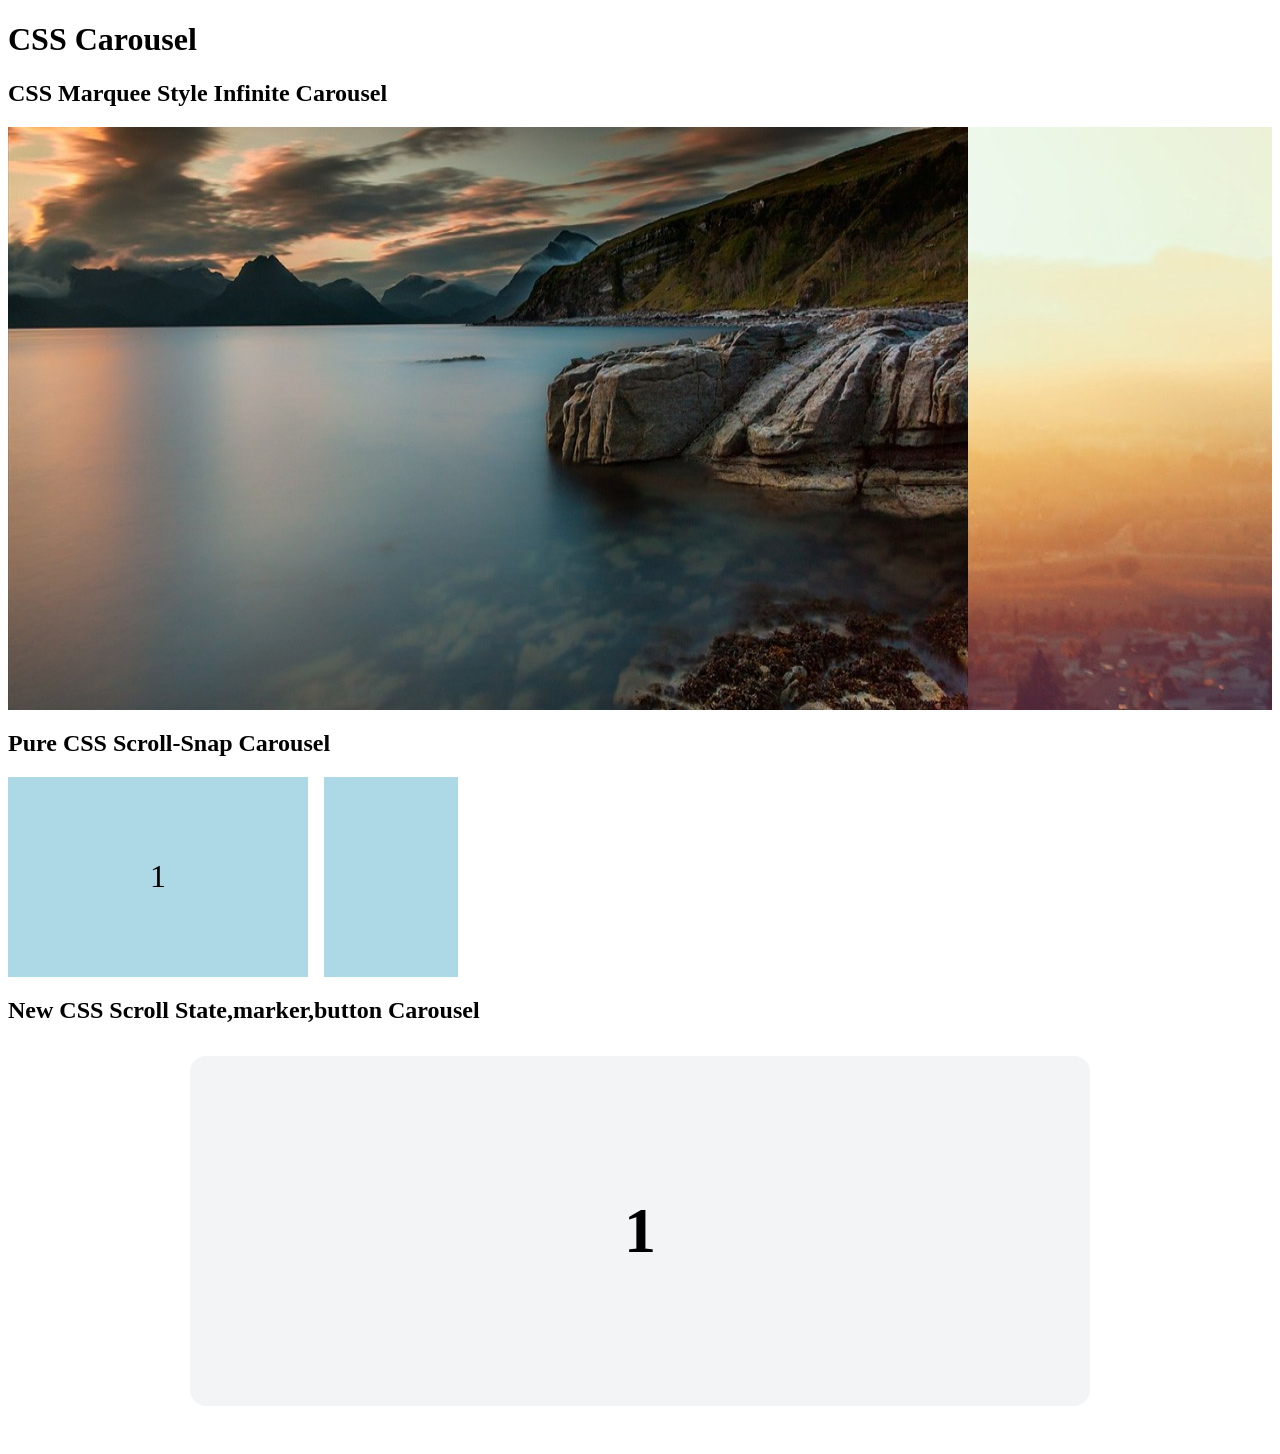
==== carousal.html @ 2491b3c5 "fix: carousal css try" ====
<!DOCTYPE html>
<html lang="en">

<head>
    <meta charset="UTF-8">
    <meta name="viewport" content="width=device-width, initial-scale=1.0">
    <title>Carousal</title>
    <link rel="stylesheet" href="carousal.css">
</head>

<body>
    <h1>CSS Carousel</h1>
    <h2>CSS Marquee Style Infinite Carousel</h2>
    <div class="carousal-wrapper">
        <div class="caroural-items-wrapper">
            <img src="./assets/images/c-image1.jpg" alt="">
            <img src="./assets/images/c-image2.jpg" alt="">
            <img src="./assets/images/c-image3.webp" alt="">
            <img src="./assets/images/c-image4.jpg" alt="">
            <img src="./assets/images/c-image1.jpg" alt="">
            <img src="./assets/images/c-image2.jpg" alt="">
            <img src="./assets/images/c-image3.webp" alt="">
            <img src="./assets/images/c-image4.jpg" alt="">
        </div>

    </div>
    <h2>Pure CSS Scroll-Snap Carousel</h2>
    <div class="ss-carousal-wrapper">
        <div class="slide">1</div>
        <div class="slide">2</div>
        <div class="slide">3</div>
        <div class="slide">4</div>
    </div>
    <h2>New CSS Scroll State,marker,button Carousel</h2>
    <div class="scroll-layout">
        <div class="carousel">
            <ul class="content">
                <li>1</li>
                <li>2</li>
                <li>3</li>
                <li>4</li>
                <li>5</li>
            </ul>
        </div>
    </div>
</body>

</html>
---- carousal.css ----
.carousal-wrapper {
    overflow: hidden;
}

.caroural-items-wrapper {
    display: flex;
    width: max-content;
    animation: marquee 15s linear infinite;
}

@keyframes marquee {
    from {
        transform: translateX(0);
    }

    to {
        transform: translateX(-50%);
    }
}

/* Scroll SNap */
.ss-carousal-wrapper {
    display: flex;
    overflow-x: auto;

    scroll-snap-type: x mandatory;
    scroll-behavior: smooth;

    gap: 16px;
    max-width: 450px;
}

.slide {
    min-width: 300px;
    height: 200px;

    background: lightblue;

    scroll-snap-align: start;

    display: flex;
    justify-content: center;
    align-items: center;

    font-size: 2rem;
}

/* =========================
   new statful carousel Layout
   ========================= */

.scroll-layout {
    display: grid;
    grid-template-areas:
        "scroll scroll scroll"
        "left markers right";

    grid-template-columns: auto 1fr auto;
    gap: 1rem;

    max-width: 900px;
    margin: 2rem auto;
}

/* =========================
   Carousel
   ========================= */

.carousel {
    grid-area: scroll;

    overflow-x: auto;
    scroll-snap-type: x mandatory;
    overscroll-behavior-x: contain;

    scroll-marker-group: after;

    scrollbar-width: none;
}

.carousel::-webkit-scrollbar {
    display: none;
}

/* =========================
   Slides
   ========================= */

.content {
    display: grid;
    grid-auto-flow: column;
    grid-auto-columns: 100%;

    gap: 1rem;

    margin: 0;
    padding: 0;
}

.content li {
    list-style: none;

    height: 350px;

    display: grid;
    place-items: center;

    font-size: 4rem;
    font-weight: bold;

    background: #f3f4f6;
    border-radius: 16px;

    scroll-snap-align: center;
}

/* =========================
   Scroll Buttons
   ========================= */

.carousel::scroll-button(*) {
    width: 48px;
    height: 48px;

    border: none;
    border-radius: 999px;

    background: #111827;
    color: white;

    cursor: pointer;

    font-size: 20px;

    transition: all 0.2s ease;
    /* display: none; */
}

.carousel::scroll-button(*):hover:not(:disabled) {
    transform: scale(1.05);
}

.carousel::scroll-button(*):active:not(:disabled) {
    transform: scale(0.95);
}

.carousel::scroll-button(*):disabled {
    opacity: 0.35;
    cursor: default;
}

/* Left Button */

.carousel::scroll-button(left) {
    content: "←";
    grid-area: left;
}

/* Right Button */

.carousel::scroll-button(right) {
    content: "→";
    grid-area: right;
}

/* =========================
   Marker Container
   ========================= */

.carousel::scroll-marker-group {
    grid-area: markers;

    display: flex;
    justify-content: center;
    align-items: center;

    gap: 12px;
}

/* =========================
   Individual Marker
   ========================= */

.carousel>.content>li::scroll-marker {
    content: "";

    width: 12px;
    height: 12px;

    border-radius: 50%;

    border: 2px solid #9ca3af;
    background: transparent;

    transition: all 0.2s ease;
}

/* Hover */

.carousel>.content>li::scroll-marker:hover {
    border-color: #2563eb;
}

/* Active Marker */

.carousel>.content>li::scroll-marker:target-current {
    background: #2563eb;
    border-color: #2563eb;

    transform: scale(1.25);
}
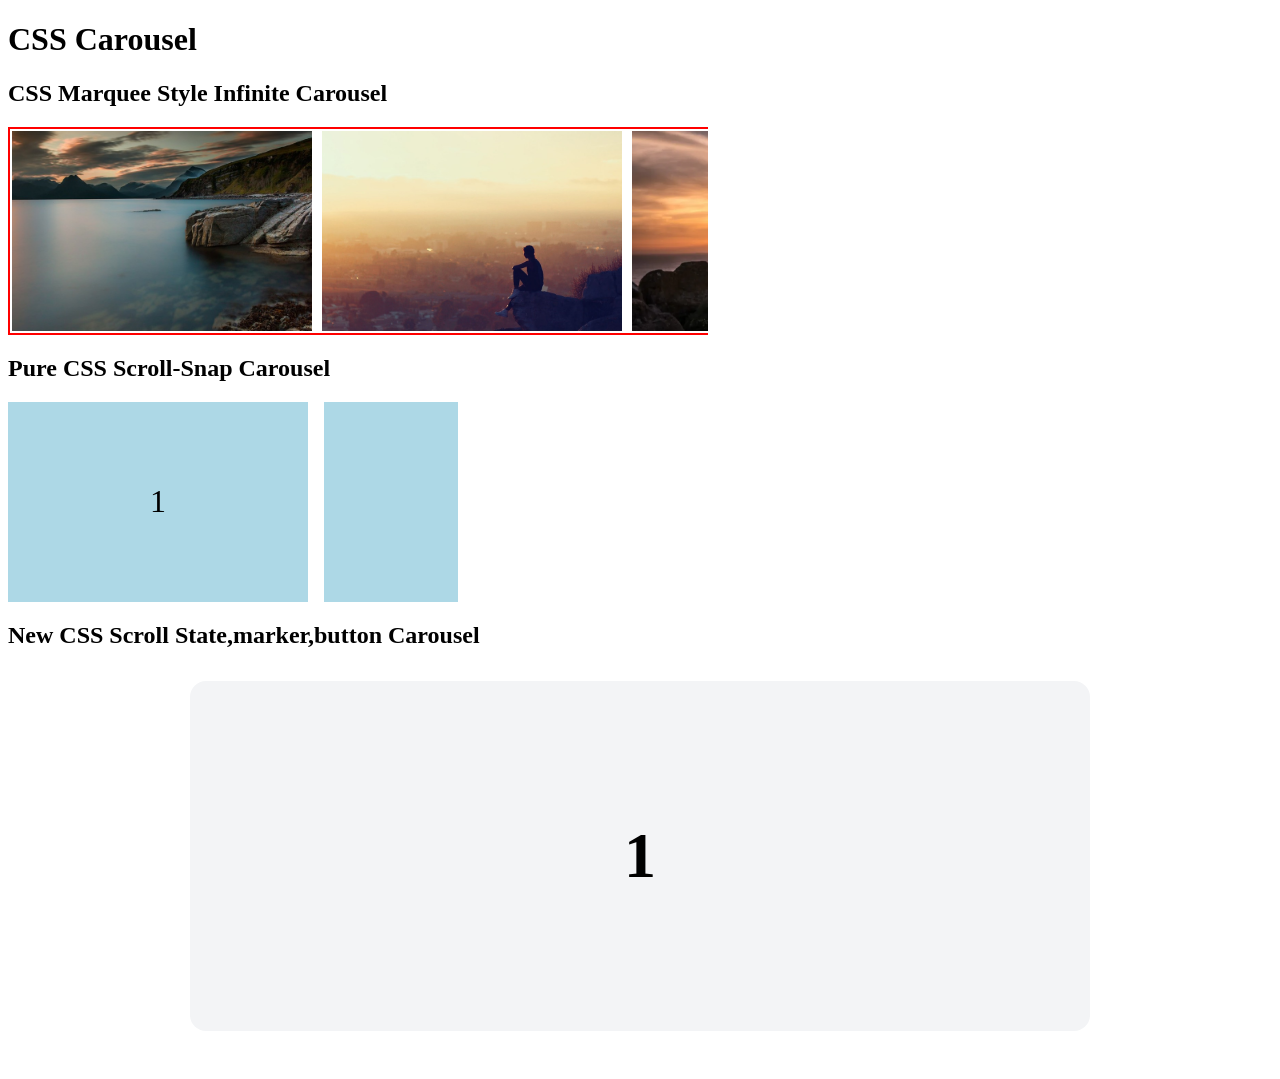
==== commit 13ad395c: "scroll conituous updated" ====
--- a/carousal.html
+++ b/carousal.html
@@ -11,25 +11,33 @@
 <body>
     <h1>CSS Carousel</h1>
     <h2>CSS Marquee Style Infinite Carousel</h2>
+
     <div class="carousal-wrapper">
-        <div class="caroural-items-wrapper">
-            <img src="./assets/images/c-image1.jpg" alt="">
-            <img src="./assets/images/c-image2.jpg" alt="">
-            <img src="./assets/images/c-image3.webp" alt="">
-            <img src="./assets/images/c-image4.jpg" alt="">
-            <img src="./assets/images/c-image1.jpg" alt="">
-            <img src="./assets/images/c-image2.jpg" alt="">
-            <img src="./assets/images/c-image3.webp" alt="">
-            <img src="./assets/images/c-image4.jpg" alt="">
+        <div class="track">
+            <div class="group">
+                <div class="slide"><img src="./assets/images/c-image1.jpg" alt=""></div>
+                <div class="slide"><img src="./assets/images/c-image2.jpg" alt=""></div>
+                <div class="slide"><img src="./assets/images/c-image3.webp" alt=""></div>
+                <div class="slide"><img src="./assets/images/c-image4.jpg" alt=""></div>
+            </div>
+
+            <div class="group" aria-hidden="true">
+                <div class="slide"><img src="./assets/images/c-image1.jpg" alt=""></div>
+                <div class="slide"><img src="./assets/images/c-image2.jpg" alt=""></div>
+                <div class="slide"><img src="./assets/images/c-image3.webp" alt=""></div>
+                <div class="slide"><img src="./assets/images/c-image4.jpg" alt=""></div>
+            </div>
         </div>
+    </div>
 
-    </div>
     <h2>Pure CSS Scroll-Snap Carousel</h2>
     <div class="ss-carousal-wrapper">
         <div class="slide">1</div>
         <div class="slide">2</div>
         <div class="slide">3</div>
         <div class="slide">4</div>
+        <div class="slide">5</div>
+        <div class="slide">6</div>
     </div>
     <h2>New CSS Scroll State,marker,button Carousel</h2>
     <div class="scroll-layout">
--- a/carousal.css
+++ b/carousal.css
@@ -1,11 +1,36 @@
+html {
+    scroll-behavior: smooth;
+}
+
+/* infinite scroll */
 .carousal-wrapper {
     overflow: hidden;
-}
-
-.caroural-items-wrapper {
+    max-width: 700px;
+}
+
+.track {
     display: flex;
     width: max-content;
-    animation: marquee 15s linear infinite;
+    animation: marquee 10s linear infinite;
+    border: 2px solid red;
+    padding: 2px;
+}
+
+.group {
+    display: flex;
+    gap: 10px;
+    flex-shrink: 0;
+}
+
+.carousal-wrapper .slide {
+    flex-shrink: 0;
+}
+
+.slide img {
+    display: block;
+    width: 300px;
+    height: 200px;
+    object-fit: cover;
 }
 
 @keyframes marquee {
@@ -14,6 +39,7 @@
     }
 
     to {
+        /* transform: translateX(calc(-100% / 2)); */
         transform: translateX(-50%);
     }
 }
@@ -24,19 +50,19 @@
     overflow-x: auto;
 
     scroll-snap-type: x mandatory;
-    scroll-behavior: smooth;
+
 
     gap: 16px;
     max-width: 450px;
 }
 
-.slide {
+.ss-carousal-wrapper .slide {
     min-width: 300px;
     height: 200px;
 
     background: lightblue;
 
-    scroll-snap-align: start;
+    scroll-snap-align: center;
 
     display: flex;
     justify-content: center;
